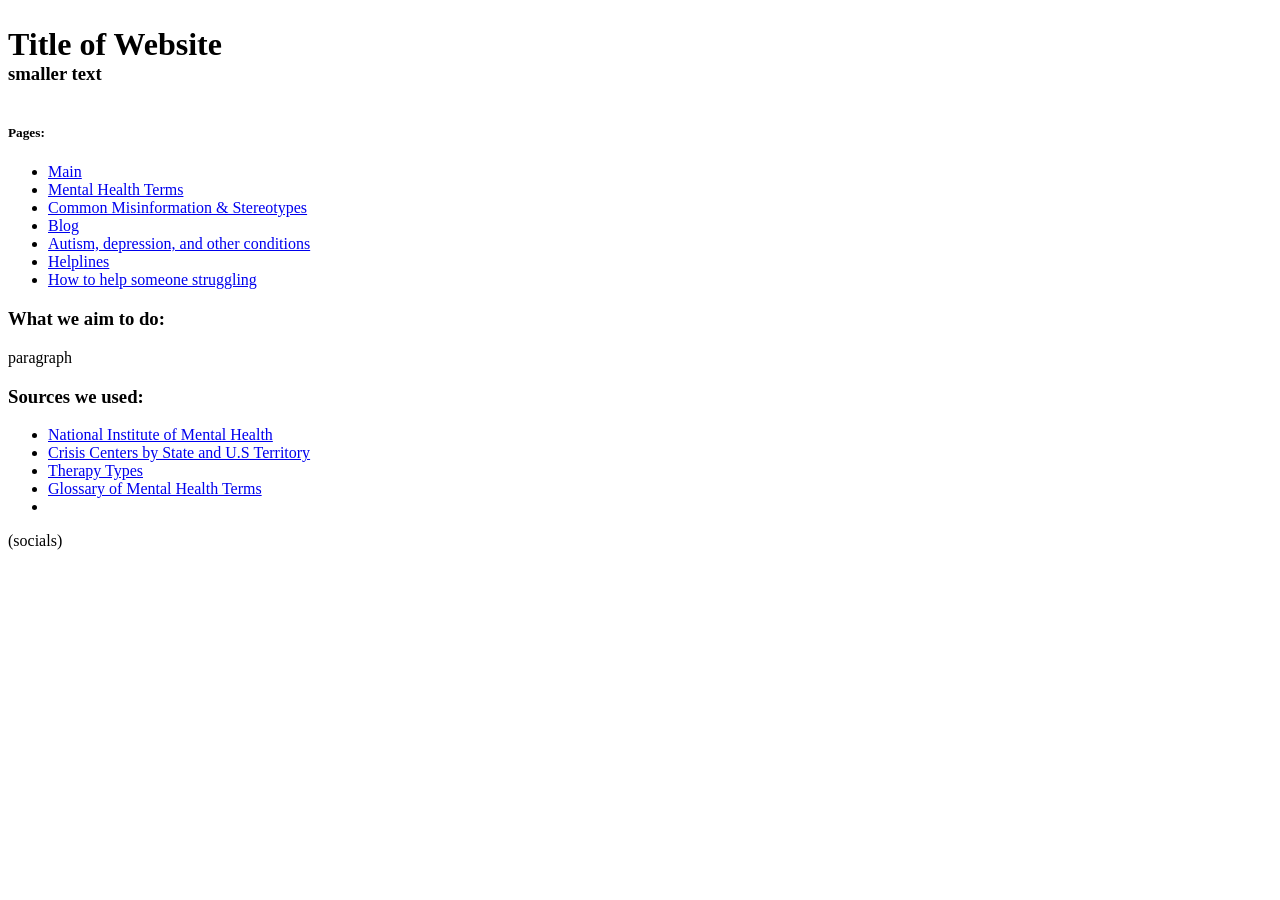
==== index.html @ 1124aa67 "Create index.html" ====
<!DOCTYPE html>
<html>
    <head>
        <meta charset=“utf-8“/>
        <title></title>
        <link rel="stylesheet" href="css/styles.css">
    </head>
    <body>
        <div id="topdiv">
            <img id="logo" src="images/Sample image.png" alt="">
            <div id="topdivtext">
                <h1 style="margin:auto; padding-bottom:0%">Title of Website</h1>
                <h3 style="margin:auto; padding-top:0%">smaller text</h3>
            </div>
        </div>
        <div class="barcolor">
        </div>
        <div id="pageimage">
            <img id="backgroundimage" src="images/Sample image.png" alt="">
        </div>
        <div class="barcolor">
        </div>
        <div id="maincontent">
            <div id="verticalcolumn">
                <h5>Pages:</h5>
                <ul>
                    <li><a href="index.html">Main</a></li>
                    <li><a href="terms.html">Mental Health Terms</a></li>
                    <li><a href="misinformation.html">Common Misinformation & Stereotypes</a></li>
                    <li><a href="blog.html">Blog</a></li>
                    <li><a href="illnesses.html">Autism, depression, and other conditions</a></li>
                    <li><a href="helplines.html">Helplines</a></li>
                    <li><a href="help.html">How to help someone struggling</a></li>
                </ul>
            </div>
            <div id="maincolumn">
                <h3>What we aim to do:</h3>
                <p>paragraph</p>
                <h3>Sources we used:</h3>
                <ul>
                    <li><a href="https://www.nimh.nih.gov/health/topics/autism-spectrum-disorders-asd">National Institute of Mental Health</a></li>
                    <li><a href="https://988lifeline.org/learn/our-crisis-centers/crisis-centers-by-state-and-u-s-territory/">Crisis Centers by State and U.S Territory</a></li>
                    <li><a href="https://adaa.org/find-help/treatment-help/types-of-therapy">Therapy Types</a></li>
                    <li><a href="https://damorementalhealth.com/resources/glossary-of-mental-health/">Glossary of Mental Health Terms</a></li>
                    <li><a></a></li>
                </ul>
            </div>
        </div>
        <div id="footer">
            (socials)
            <img id="footerlogo" src="images/Sample image.png" alt="">
        </div>
    </body>
</html>
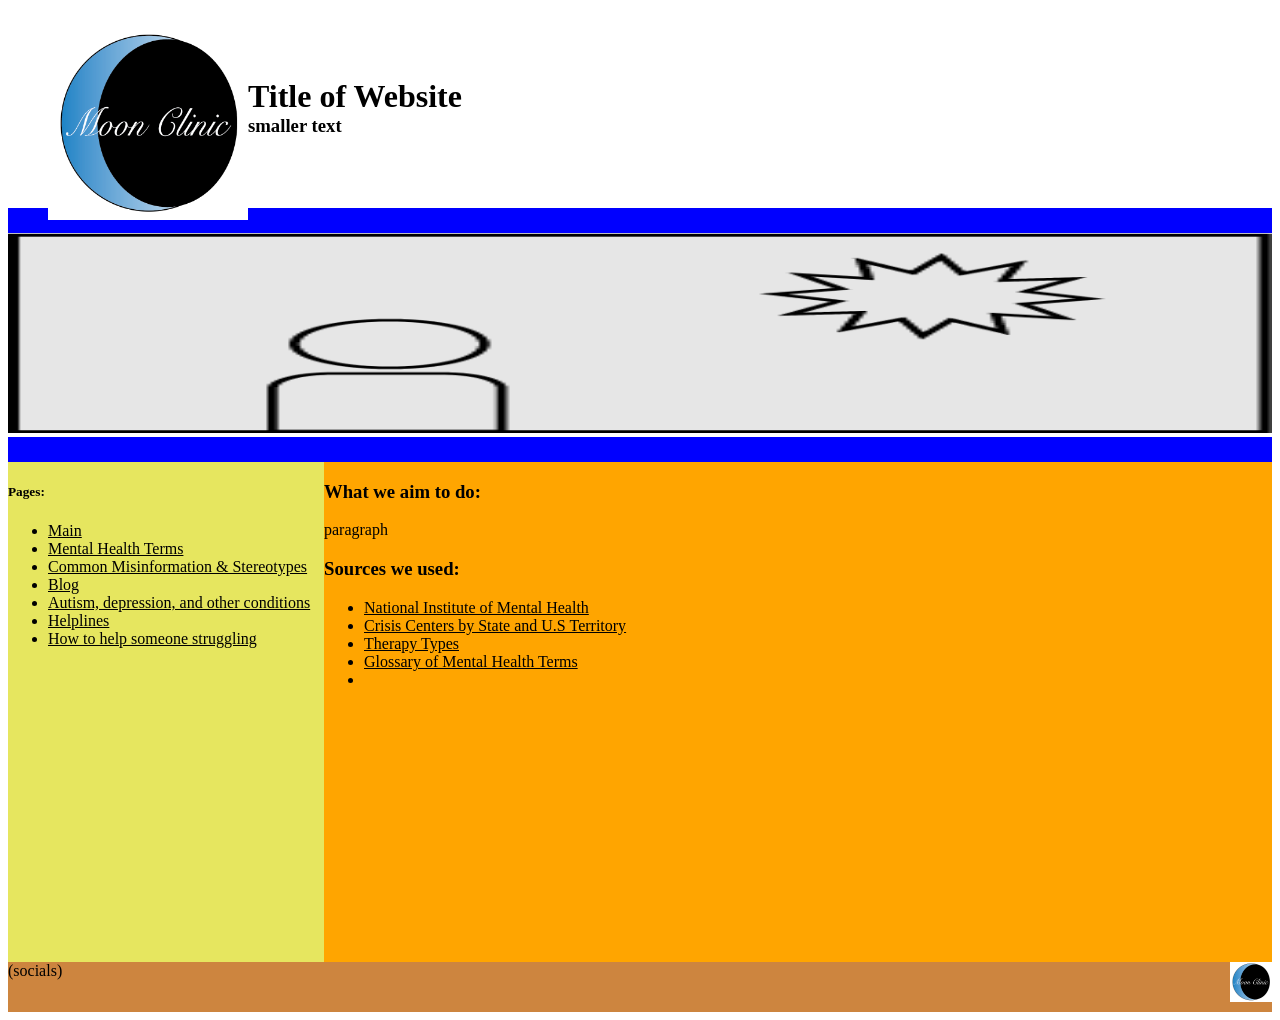
==== commit 414e9197: "Update index.html" ====
--- a/index.html
+++ b/index.html
@@ -7,7 +7,7 @@
     </head>
     <body>
         <div id="topdiv">
-            <img id="logo" src="images/Sample image.png" alt="">
+            <img id="logo" src="images/logo.png" alt="">
             <div id="topdivtext">
                 <h1 style="margin:auto; padding-bottom:0%">Title of Website</h1>
                 <h3 style="margin:auto; padding-top:0%">smaller text</h3>
@@ -48,7 +48,7 @@
         </div>
         <div id="footer">
             (socials)
-            <img id="footerlogo" src="images/Sample image.png" alt="">
+            <img id="footerlogo" src="images/logo.png" alt="">
         </div>
     </body>
 </html>
--- a/css/styles.css
+++ b/css/styles.css
@@ -0,0 +1,70 @@
+h1 {
+    color:black;
+}
+h2 {
+    color:black;
+}
+h3 {
+    color:black;
+}
+li {
+    color:black;
+}
+h5 {
+    color:black;
+}
+p {
+    color:black;
+}
+a {
+    color:black;
+}
+#topdiv {
+    background-color:white;
+    height:200px;
+}
+#logo {
+    width:200px;
+    margin:auto;
+    float:left;
+    padding-top:20px;
+    padding-left:40px;
+}
+#topdivtext {
+    padding-top:70px;
+    padding-left:10px;
+    margin:auto;
+}
+.barcolor {
+    background-color:blue;
+    height:25px;
+}
+#backgroundimage {
+    width:100%;
+    max-height: 200px;
+}
+#maincontent {
+    height:500px;
+    background-color: brown;
+}
+#verticalcolumn {
+    width:25%;
+    background-color:rgb(230, 230, 95);
+    height:100%;
+    float:left;
+}
+#maincolumn {
+    height:100%;
+    width:75%;
+    float:left;
+    background-color: orange;
+}
+#footer {
+    background-color:peru;
+    height:50px;
+    width:100%;
+}
+#footerlogo {
+    float:right;
+    height:40px;
+}
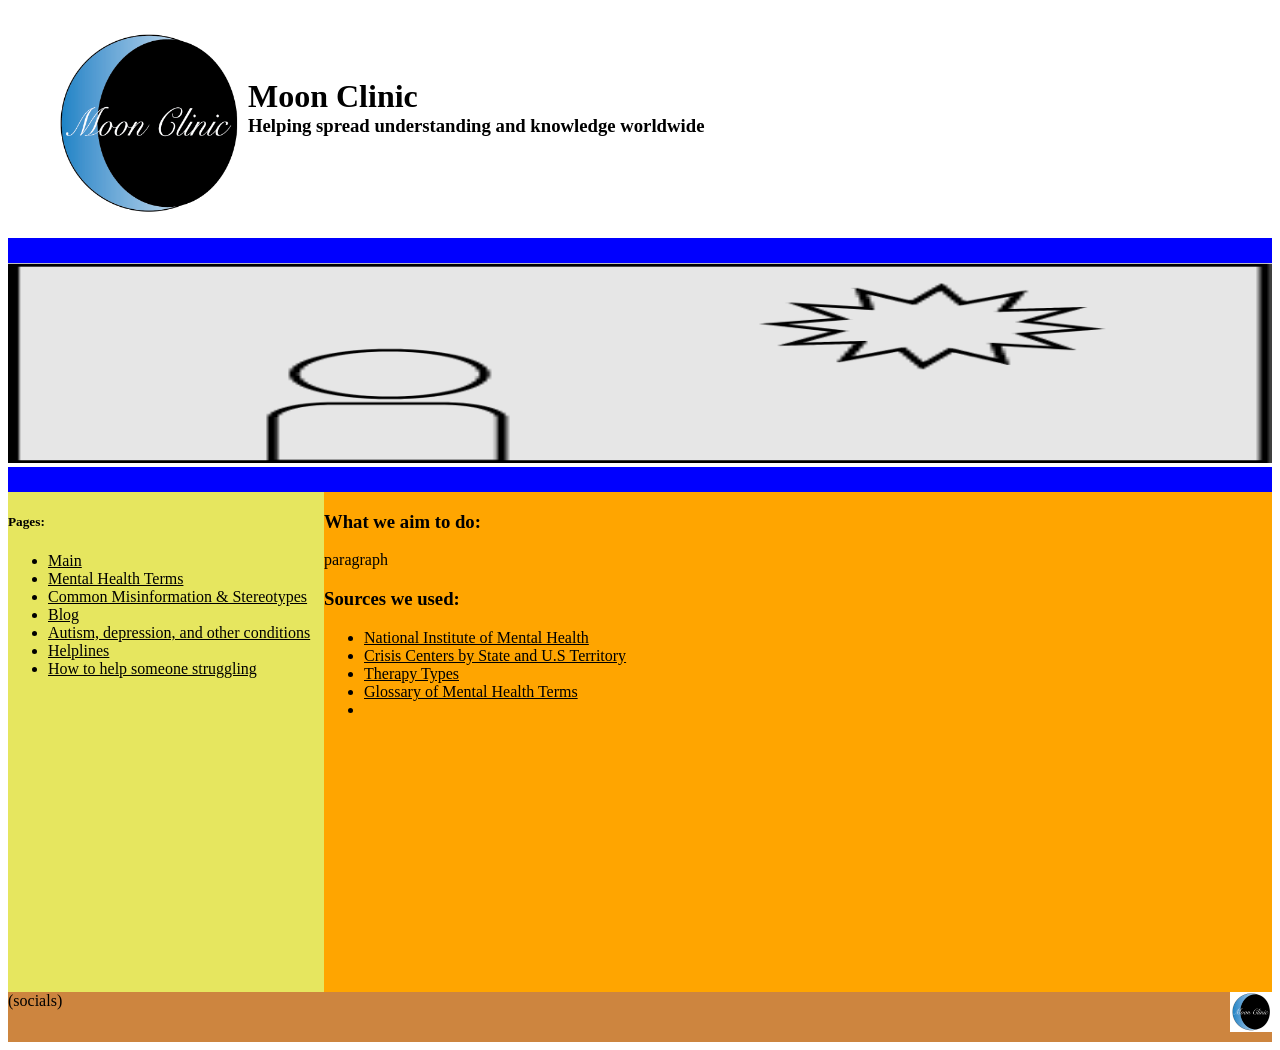
==== commit 851b824a: "Update index.html" ====
--- a/index.html
+++ b/index.html
@@ -9,8 +9,8 @@
         <div id="topdiv">
             <img id="logo" src="images/logo.png" alt="">
             <div id="topdivtext">
-                <h1 style="margin:auto; padding-bottom:0%">Title of Website</h1>
-                <h3 style="margin:auto; padding-top:0%">smaller text</h3>
+                <h1 style="margin:auto; padding-bottom:0%">Moon Clinic</h1>
+                <h3 style="margin:auto; padding-top:0%">Helping spread understanding and knowledge worldwide</h3>
             </div>
         </div>
         <div class="barcolor">
--- a/css/styles.css
+++ b/css/styles.css
@@ -21,7 +21,7 @@
 }
 #topdiv {
     background-color:white;
-    height:200px;
+    height:230px;
 }
 #logo {
     width:200px;
@@ -67,4 +67,4 @@
 #footerlogo {
     float:right;
     height:40px;
-}+}
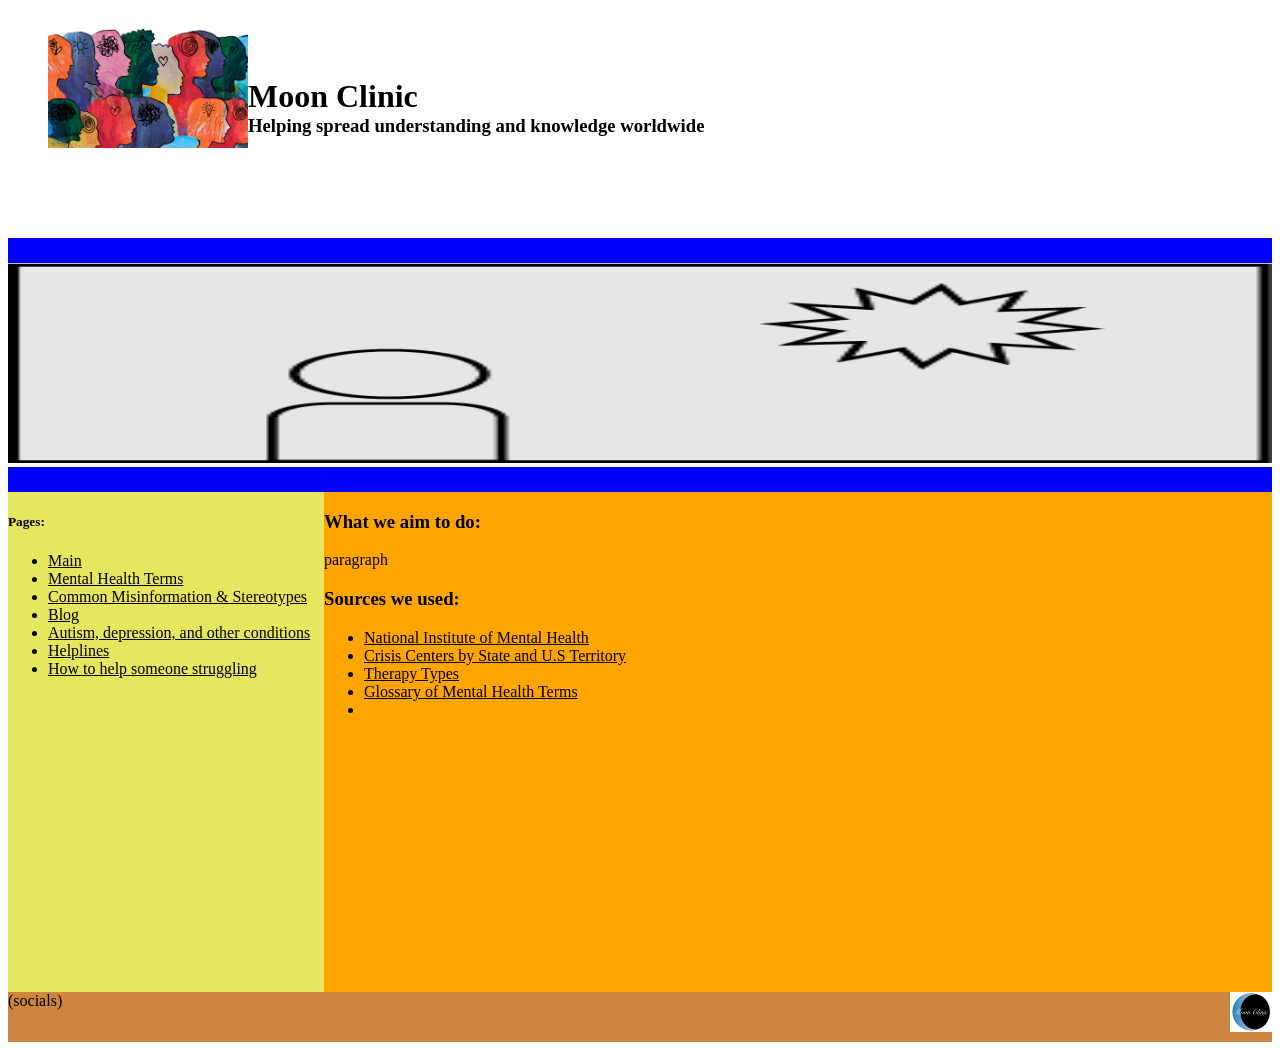
==== commit 1df44076: "Update index.html" ====
--- a/index.html
+++ b/index.html
@@ -7,7 +7,7 @@
     </head>
     <body>
         <div id="topdiv">
-            <img id="logo" src="images/logo.png" alt="">
+            <img id="logo" src="images/mhpublicmentalhealthimg.jpg" alt="">
             <div id="topdivtext">
                 <h1 style="margin:auto; padding-bottom:0%">Moon Clinic</h1>
                 <h3 style="margin:auto; padding-top:0%">Helping spread understanding and knowledge worldwide</h3>
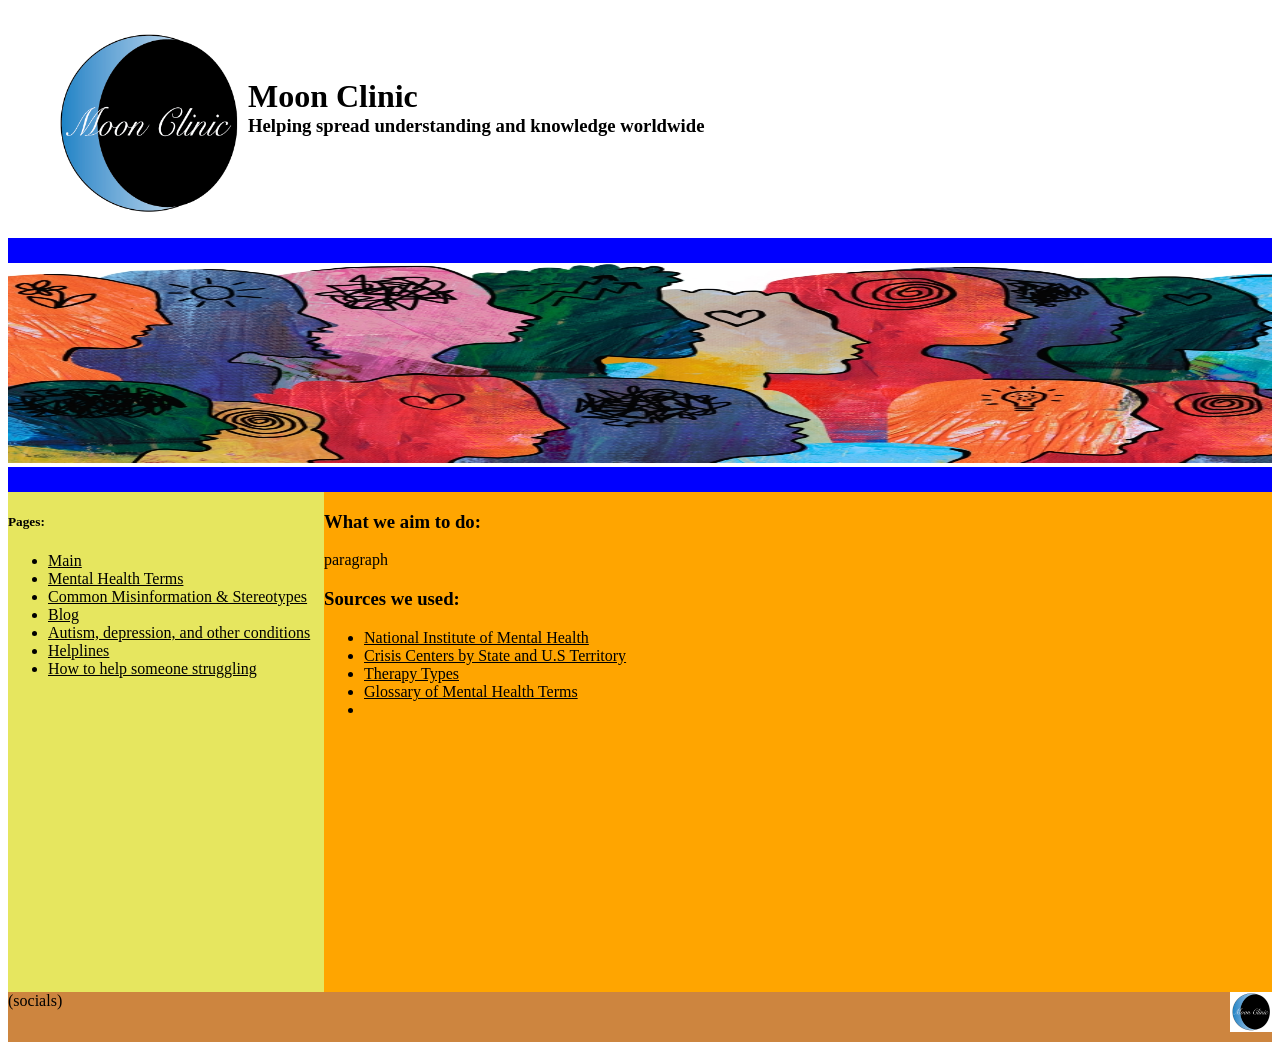
==== commit 3e024515: "Update index.html" ====
--- a/index.html
+++ b/index.html
@@ -7,7 +7,7 @@
     </head>
     <body>
         <div id="topdiv">
-            <img id="logo" src="images/mhpublicmentalhealthimg.jpg" alt="">
+            <img id="logo" src="images/logo.png" alt="">
             <div id="topdivtext">
                 <h1 style="margin:auto; padding-bottom:0%">Moon Clinic</h1>
                 <h3 style="margin:auto; padding-top:0%">Helping spread understanding and knowledge worldwide</h3>
@@ -16,7 +16,7 @@
         <div class="barcolor">
         </div>
         <div id="pageimage">
-            <img id="backgroundimage" src="images/Sample image.png" alt="">
+            <img id="backgroundimage" src="images/mhpublicmentalhealthimg.jpg" alt="">
         </div>
         <div class="barcolor">
         </div>
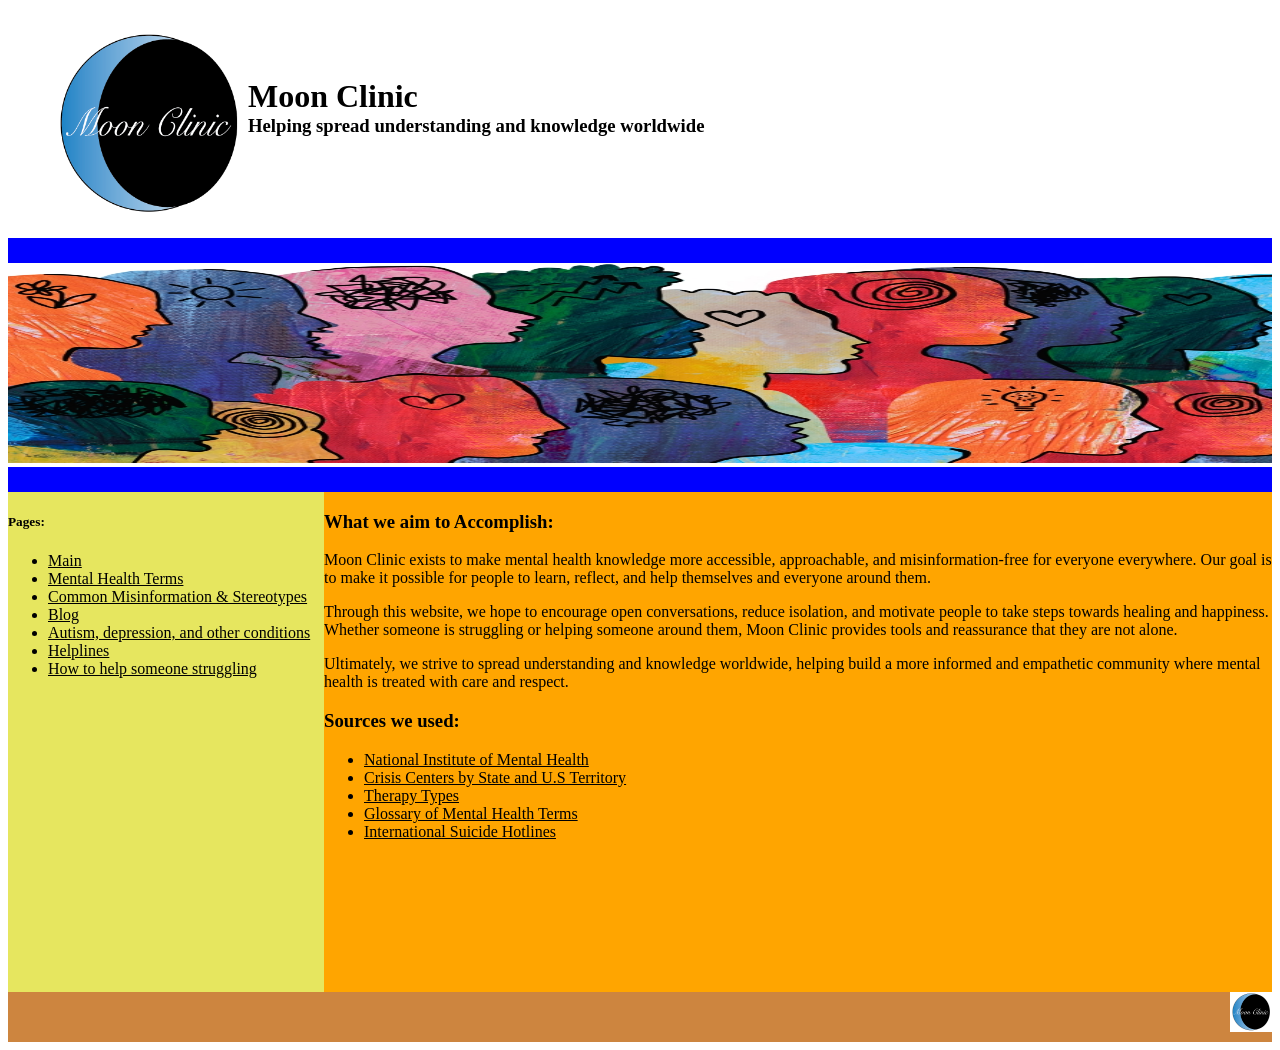
==== commit 294aad22: "Update index.html" ====
--- a/index.html
+++ b/index.html
@@ -34,20 +34,21 @@
                 </ul>
             </div>
             <div id="maincolumn">
-                <h3>What we aim to do:</h3>
-                <p>paragraph</p>
+                <h3>What we aim to Accomplish:</h3>
+                <p>Moon Clinic exists to make mental health knowledge more accessible, approachable, and misinformation-free for everyone everywhere. Our goal is to make it possible for people to learn, reflect, and help themselves and everyone around them.</p>
+                <p>Through this website, we hope to encourage open conversations, reduce isolation, and motivate people to take steps towards healing and happiness. Whether someone is struggling or helping someone around them, Moon Clinic provides tools and reassurance that they are not alone.</p>
+                <p>Ultimately, we strive to spread understanding and knowledge worldwide, helping build a more informed and empathetic community where mental health is treated with care and respect.</p>
                 <h3>Sources we used:</h3>
                 <ul>
                     <li><a href="https://www.nimh.nih.gov/health/topics/autism-spectrum-disorders-asd">National Institute of Mental Health</a></li>
                     <li><a href="https://988lifeline.org/learn/our-crisis-centers/crisis-centers-by-state-and-u-s-territory/">Crisis Centers by State and U.S Territory</a></li>
                     <li><a href="https://adaa.org/find-help/treatment-help/types-of-therapy">Therapy Types</a></li>
                     <li><a href="https://damorementalhealth.com/resources/glossary-of-mental-health/">Glossary of Mental Health Terms</a></li>
-                    <li><a></a></li>
+                    <li><a href="https://blog.opencounseling.com/suicide-hotlines/">International Suicide Hotlines</a></li>
                 </ul>
             </div>
         </div>
         <div id="footer">
-            (socials)
             <img id="footerlogo" src="images/logo.png" alt="">
         </div>
     </body>
